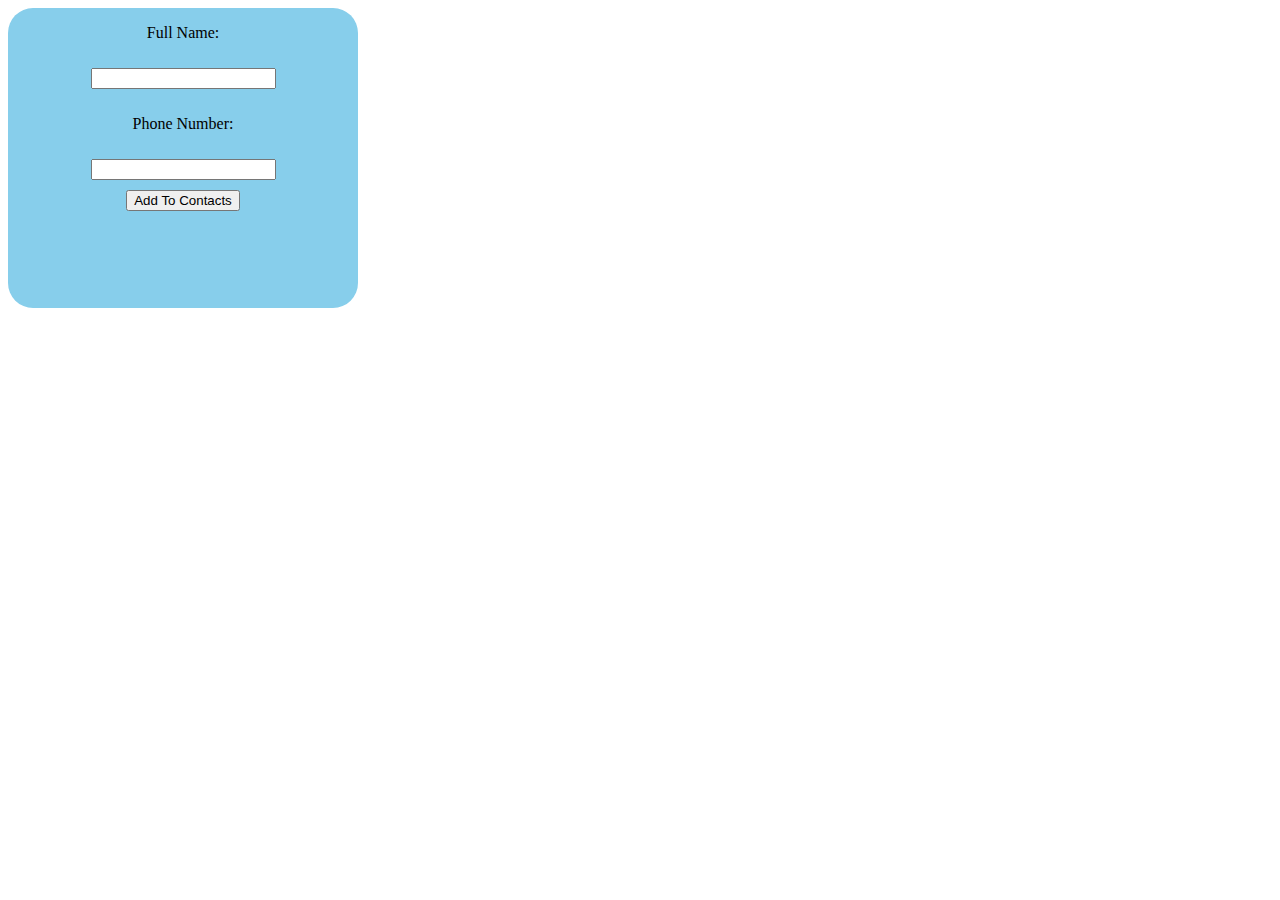
==== mycontact.html @ d299e6a5 "first commit to add objects to array  when clicking button" ====
<!DOCTYPE html>
<html lang="en">
  <head>
    <meta charset="UTF-8" />
    <meta name="viewport" content="width=device-width, initial-scale=1.0" />
    <title>MyContacts</title>
    <link rel="stylesheet" href="./mycontac.css" />
  </head>
  <body>
    <div id="container1">
      <p>Full Name:</p>
      <input id="name" type="text" />
      <p>Phone Number:</p>
      <input id="number" type="text" />

      <button id="add-to-contact">Add To Contacts</button>
    </div>
    <script type="module" src="./mycontact.js"></script>
  </body>
</html>
---- mycontac.css ----
#container1{
    display: flex;
    flex-direction: column;
    align-items: center;
    
    height: 300px;
    width: 350px;
    gap: 10px;
    background-color:skyblue;
    border-radius: 25px;
}
#container p {
    margin: 0;
    padding: 0;
}
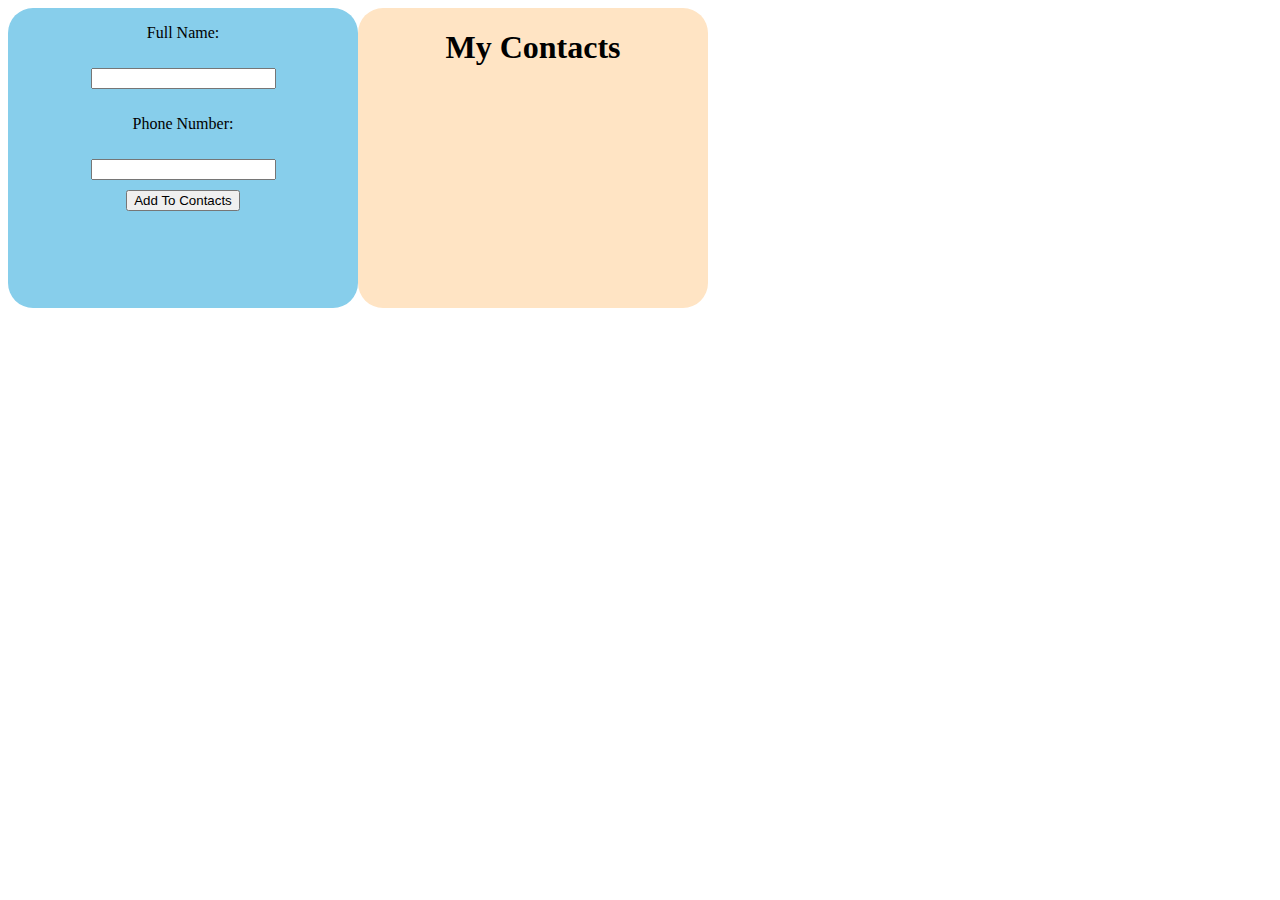
==== commit 95823730: "finished project" ====
--- a/mycontact.html
+++ b/mycontact.html
@@ -7,13 +7,20 @@
     <link rel="stylesheet" href="./mycontac.css" />
   </head>
   <body>
-    <div id="container1">
-      <p>Full Name:</p>
-      <input id="name" type="text" />
-      <p>Phone Number:</p>
-      <input id="number" type="text" />
+    <div id="phonebook">
+      <div id="container1">
+        <p>Full Name:</p>
+        <input id="name" type="text" />
+        <p>Phone Number:</p>
+        <input id="number" type="text" />
 
-      <button id="add-to-contact">Add To Contacts</button>
+        <button id="add-to-contact">Add To Contacts</button>
+      </div>
+
+      <div id="container2">
+        <h1>My Contacts</h1>
+        <ul id="mycontact-list"></ul>
+      </div>
     </div>
     <script type="module" src="./mycontact.js"></script>
   </body>
--- a/mycontac.css
+++ b/mycontac.css
@@ -12,4 +12,17 @@
 #container p {
     margin: 0;
     padding: 0;
+}
+#phonebook{
+    display: flex;
+}
+#container2{
+    display: flex;
+    flex-direction: column;
+    align-items: center;
+    height: 300px;
+    width: 350px;
+    gap: 10px;
+    background-color:bisque;
+    border-radius: 25px;
 }